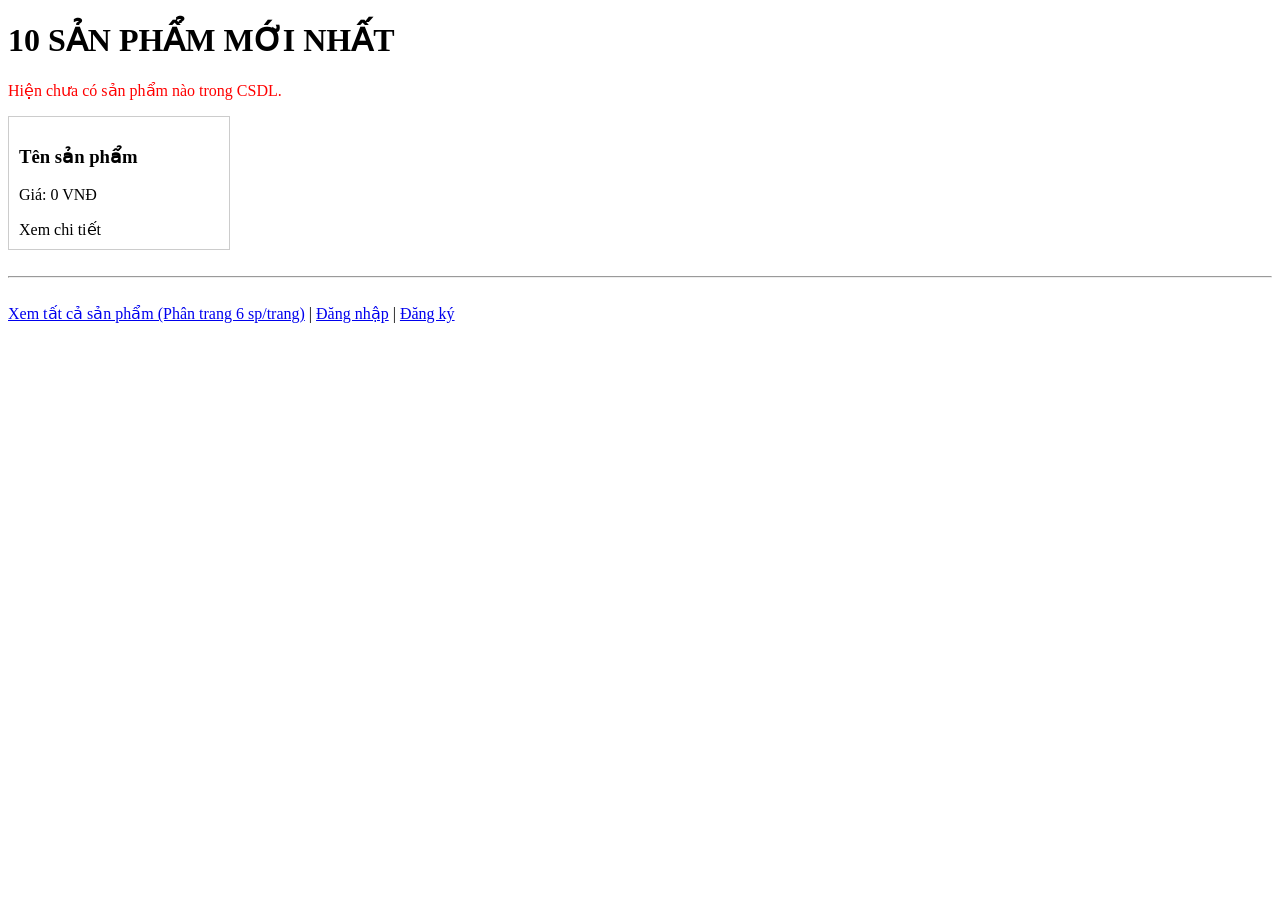
==== src/main/resources/templates/index.html @ b6c91655 "Hoan thanh BaiTap2 Spring Boot" ====
<!DOCTYPE html>
<html xmlns:th="http://www.thymeleaf.org">
<head>
    <meta charset="UTF-8">
    <title>Trang Chủ</title>
</head>
<body>
    <h1>10 SẢN PHẨM MỚI NHẤT</h1>

    <!-- Nếu danh sách trống -->
    <div th:if="${#lists.isEmpty(topProducts)}">
        <p style="color: red;">Hiện chưa có sản phẩm nào trong CSDL.</p>
    </div>

    <!-- Danh sách sản phẩm -->
    <div style="display: flex; flex-wrap: wrap; gap: 15px;" th:if="${not #lists.isEmpty(topProducts)}">
        <div th:each="p : ${topProducts}" style="border: 1px solid #ccc; padding: 10px; width: 200px;">
            <h3 th:text="${p.name}">Tên sản phẩm</h3>
            <p>Giá: <span th:text="${p.price}">0</span> VNĐ</p>
            <a th:href="@{/product/{id}(id=${p.id})}">Xem chi tiết</a>
        </div>
    </div>

    <br><hr><br>
    <a href="/product">Xem tất cả sản phẩm (Phân trang 6 sp/trang)</a> | 
    <a href="/login">Đăng nhập</a> | 
    <a href="/register">Đăng ký</a>
</body>
</html>
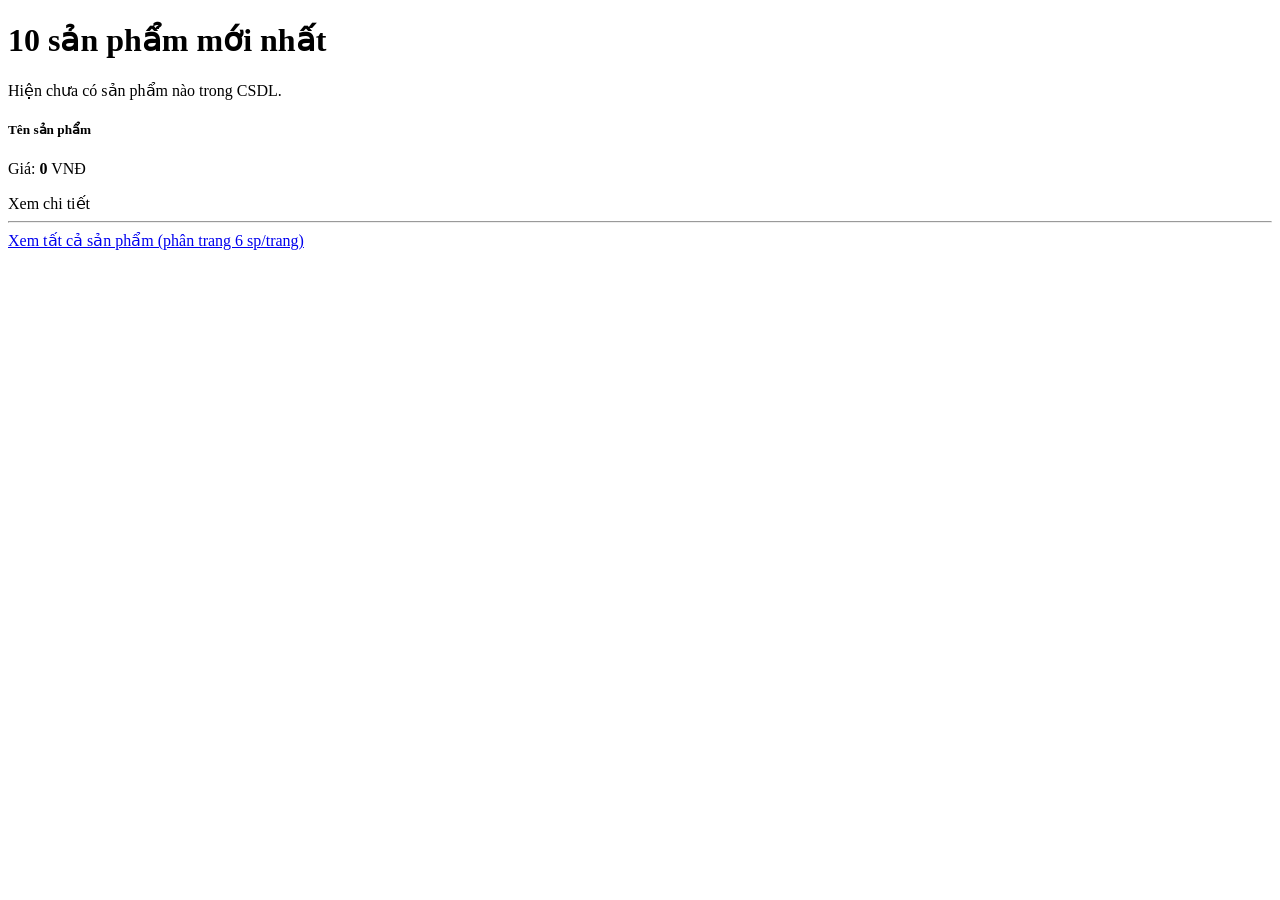
==== commit ccae2d2b: "Thêm mới Xây dựng chức năng profile của User để update: fullname, phone, images (có sử dụng upload f" ====
--- a/src/main/resources/templates/index.html
+++ b/src/main/resources/templates/index.html
@@ -5,25 +5,25 @@
     <title>Trang Chủ</title>
 </head>
 <body>
-    <h1>10 SẢN PHẨM MỚI NHẤT</h1>
+    <h1 class="mb-4">10 sản phẩm mới nhất</h1>
 
-    <!-- Nếu danh sách trống -->
-    <div th:if="${#lists.isEmpty(topProducts)}">
-        <p style="color: red;">Hiện chưa có sản phẩm nào trong CSDL.</p>
+    <div th:if="${#lists.isEmpty(topProducts)}" class="alert alert-warning">
+        Hiện chưa có sản phẩm nào trong CSDL.
     </div>
 
-    <!-- Danh sách sản phẩm -->
-    <div style="display: flex; flex-wrap: wrap; gap: 15px;" th:if="${not #lists.isEmpty(topProducts)}">
-        <div th:each="p : ${topProducts}" style="border: 1px solid #ccc; padding: 10px; width: 200px;">
-            <h3 th:text="${p.name}">Tên sản phẩm</h3>
-            <p>Giá: <span th:text="${p.price}">0</span> VNĐ</p>
-            <a th:href="@{/product/{id}(id=${p.id})}">Xem chi tiết</a>
+    <div class="row row-cols-1 row-cols-md-4 g-3" th:if="${not #lists.isEmpty(topProducts)}">
+        <div class="col" th:each="p : ${topProducts}">
+            <div class="card h-100 shadow-sm">
+                <div class="card-body">
+                    <h5 class="card-title" th:text="${p.name}">Tên sản phẩm</h5>
+                    <p class="card-text">Giá: <strong th:text="${p.price}">0</strong> VNĐ</p>
+                    <a th:href="@{/product/{id}(id=${p.id})}" class="btn btn-sm btn-outline-primary">Xem chi tiết</a>
+                </div>
+            </div>
         </div>
     </div>
 
-    <br><hr><br>
-    <a href="/product">Xem tất cả sản phẩm (Phân trang 6 sp/trang)</a> | 
-    <a href="/login">Đăng nhập</a> | 
-    <a href="/register">Đăng ký</a>
+    <hr class="my-4">
+    <a href="/product" class="btn btn-link">Xem tất cả sản phẩm (phân trang 6 sp/trang)</a>
 </body>
-</html>+</html>
